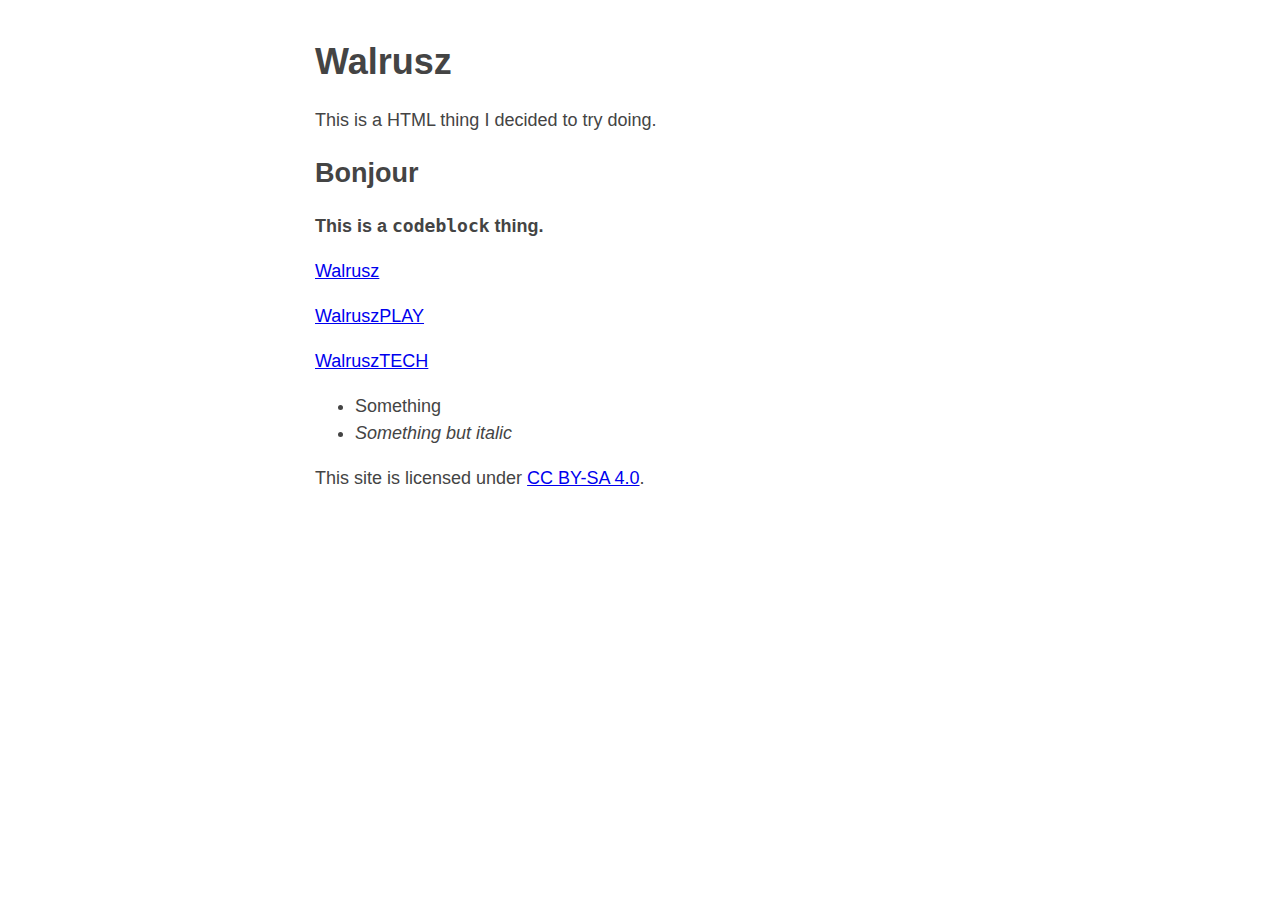
==== index.htm @ 13aa3d51 "2022-10-29_02" ====
<!DOCTYPE html>
<html lang="en">
<head>
    <meta http-equiv="content-type" content="text/html; charset=UTF-8">
    <meta charset="utf-8">
    <title>Walrusz.hu</title>
    <meta name="viewport" content="width=device-width, initial-scale=1">
    <meta name="description" content="Asd">
    <link rel="stylesheet" href="style.css">
    <link href='https://fonts.googleapis.com/css?family=Fira Sans' rel='stylesheet'>
    <link rel="icon" href="data:image/svg+xml,<svg xmlns=%22http://www.w3.org/2000/svg%22 viewBox=%220 0 100 100%22><text y=%22.9em%22 font-size=%2290%22>🧠</text></svg>">
    <style>
        p.times {
          font-family: "Times New Roman", Times, serif;
        }
        
        p.arial {
          font-family: Arial, Helvetica, sans-serif;
        }
        p.cantarell {
          font-family: 'Cantarell'; font-size: 22px;
        }
        p.firasans {
          font-family: 'Fira Sans'; font-size: 22px;
        }
        p.arial {
          font-family: Arial, Helvetica, sans-serif;
        }
    </style>
</head>
<body>
    <h1 id="le-title">Walrusz</h1>

<p>This is a HTML thing I decided to try doing.</p>

<h2 id="le-title-2">Bonjour</h2>

<p><strong>This is a <code class="language-plaintext highlighter-rouge">codeblock</code> thing.</strong></p>

<p><a href="https://youtube.com/WalruszMester">Walrusz</a></p>
<p><a href="https://youtube.com/WalruszPLAY">WalruszPLAY</a></p>
<p><a href="https://youtube.com/WalruszTECH">WalruszTECH</a></p>

<ul>
  <li>Something</li>
  <li><em>Something but italic</em></li>
</ul>

<p>This site is licensed under <a rel="license" href="http://creativecommons.org/licenses/by-sa/4.0/">CC BY-SA 4.0</a>.</p>

</body></html>
---- style.css ----
body{max-width:650px;margin:40px auto;padding:0 10px;font:18px/1.5 -apple-system, BlinkMacSystemFont, "Segoe UI", Roboto, "Helvetica Neue", Arial, "Noto Sans", sans-serif, "Apple Color Emoji", "Segoe UI Emoji", "Segoe UI Symbol", "Noto Color Emoji";color:#444}h1,h2,h3{line-height:1.2}@media (prefers-color-scheme: dark){body{color:#c9c9f1;background:#0d0d23}a:link{color:#58a6ff}a:visited{color:#8e96f0}}
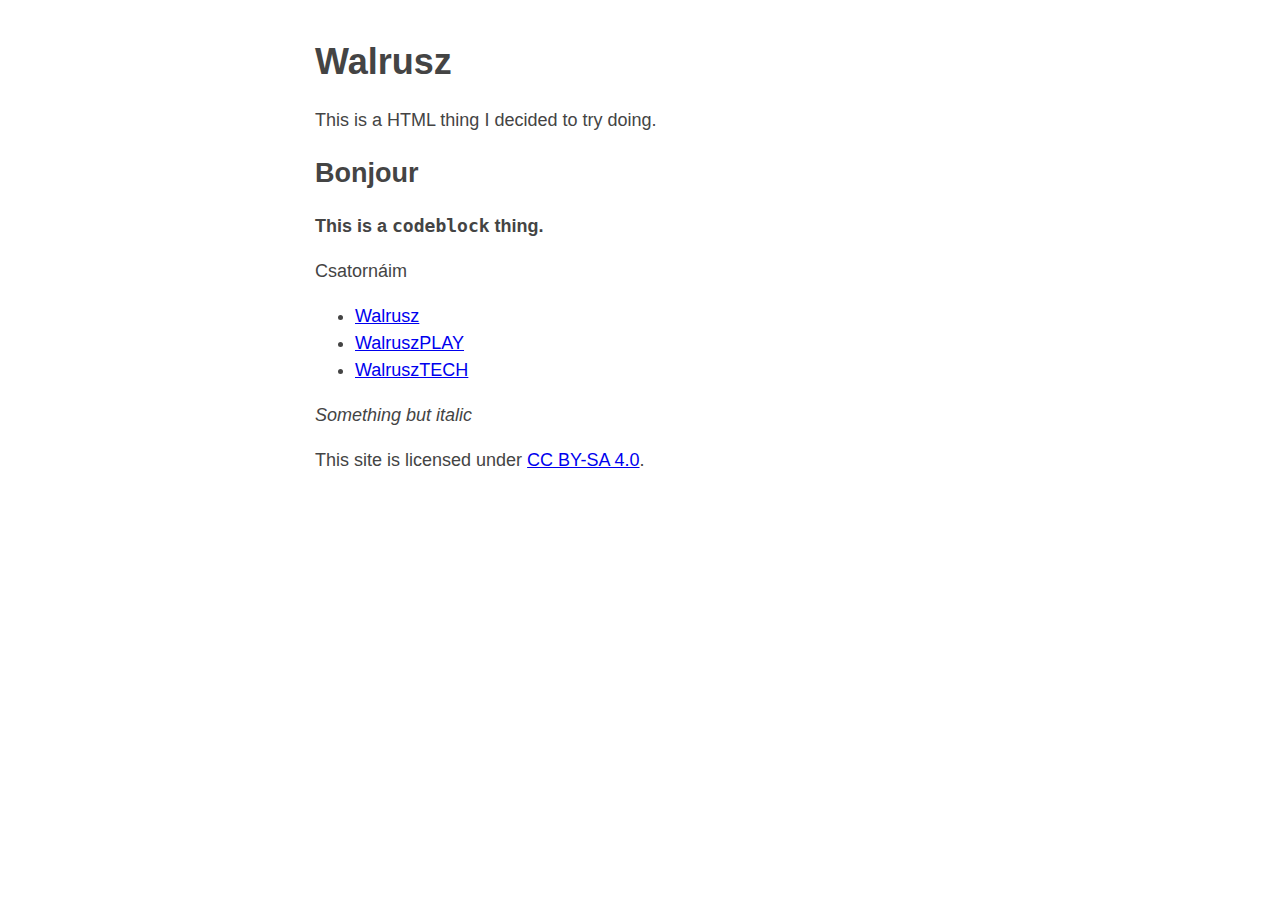
==== commit 298c25f9: "2022-10-29_03" ====
--- a/index.htm
+++ b/index.htm
@@ -37,14 +37,15 @@
 
 <p><strong>This is a <code class="language-plaintext highlighter-rouge">codeblock</code> thing.</strong></p>
 
-<p><a href="https://youtube.com/WalruszMester">Walrusz</a></p>
-<p><a href="https://youtube.com/WalruszPLAY">WalruszPLAY</a></p>
-<p><a href="https://youtube.com/WalruszTECH">WalruszTECH</a></p>
 
+<p>Csatornáim</p>
 <ul>
-  <li>Something</li>
-  <li><em>Something but italic</em></li>
+  <li><a href="https://youtube.com/WalruszMester">Walrusz</a></li>
+  <li><a href="https://youtube.com/WalruszPLAY">WalruszPLAY</a></li>
+  <li><a href="https://youtube.com/WalruszTECH">WalruszTECH</a></li>
 </ul>
+
+<p><em>Something but italic</em></p>
 
 <p>This site is licensed under <a rel="license" href="http://creativecommons.org/licenses/by-sa/4.0/">CC BY-SA 4.0</a>.</p>
 
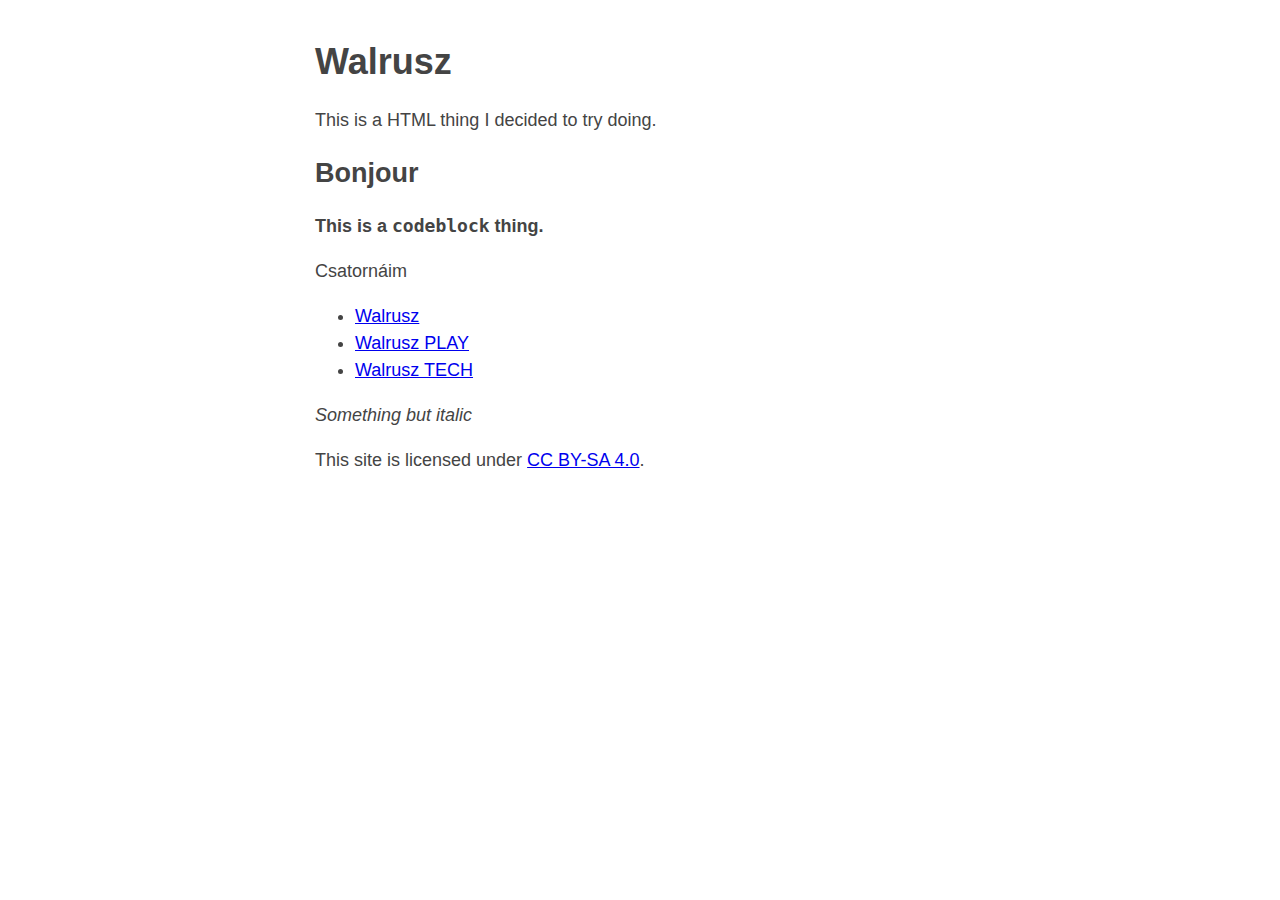
==== commit e3e20044: "2022-10-29_04" ====
--- a/index.htm
+++ b/index.htm
@@ -41,8 +41,8 @@
 <p>Csatornáim</p>
 <ul>
   <li><a href="https://youtube.com/WalruszMester">Walrusz</a></li>
-  <li><a href="https://youtube.com/WalruszPLAY">WalruszPLAY</a></li>
-  <li><a href="https://youtube.com/WalruszTECH">WalruszTECH</a></li>
+  <li><a href="https://youtube.com/WalruszPLAY">Walrusz PLAY</a></li>
+  <li><a href="https://youtube.com/WalruszTECH">Walrusz TECH</a></li>
 </ul>
 
 <p><em>Something but italic</em></p>
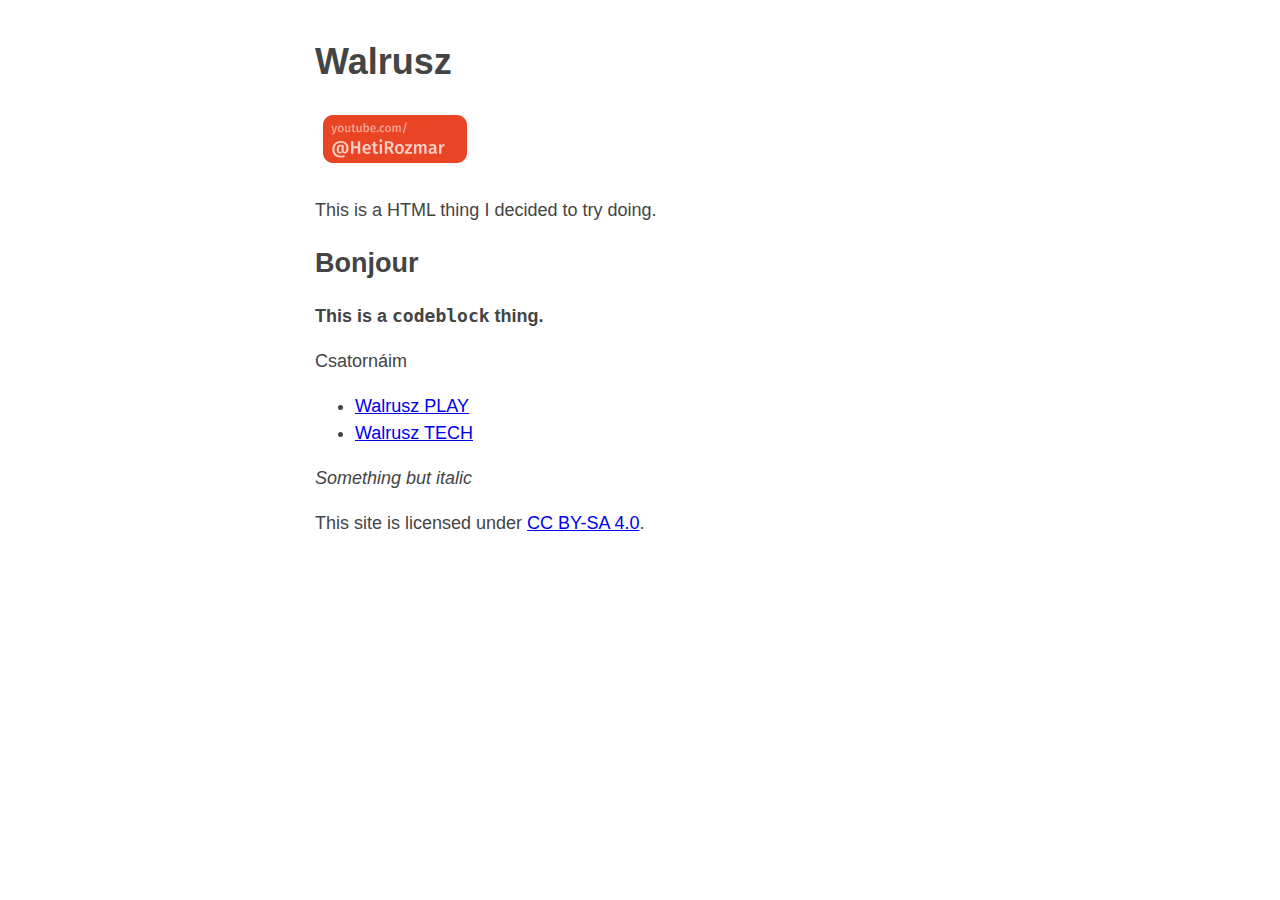
==== commit de9f0ca6: "2022-10-29_06" ====
--- a/index.htm
+++ b/index.htm
@@ -5,7 +5,7 @@
     <meta charset="utf-8">
     <title>Walrusz.hu</title>
     <meta name="viewport" content="width=device-width, initial-scale=1">
-    <meta name="description" content="Asd">
+    <meta name="description" content="Walrusz oldala">
     <link rel="stylesheet" href="style.css">
     <link href='https://fonts.googleapis.com/css?family=Fira Sans' rel='stylesheet'>
     <link rel="icon" href="data:image/svg+xml,<svg xmlns=%22http://www.w3.org/2000/svg%22 viewBox=%220 0 100 100%22><text y=%22.9em%22 font-size=%2290%22>🧠</text></svg>">
@@ -23,13 +23,12 @@
         p.firasans {
           font-family: 'Fira Sans'; font-size: 22px;
         }
-        p.arial {
-          font-family: Arial, Helvetica, sans-serif;
-        }
     </style>
 </head>
 <body>
     <h1 id="le-title">Walrusz</h1>
+
+<a href="https://youtube.com/WalruszMester"><img src = "images/button_yt.svg" width="160" height="64" target="_blank"  alt="YouTube"/></a>
 
 <p>This is a HTML thing I decided to try doing.</p>
 
@@ -40,7 +39,6 @@
 
 <p>Csatornáim</p>
 <ul>
-  <li><a href="https://youtube.com/WalruszMester">Walrusz</a></li>
   <li><a href="https://youtube.com/WalruszPLAY">Walrusz PLAY</a></li>
   <li><a href="https://youtube.com/WalruszTECH">Walrusz TECH</a></li>
 </ul>
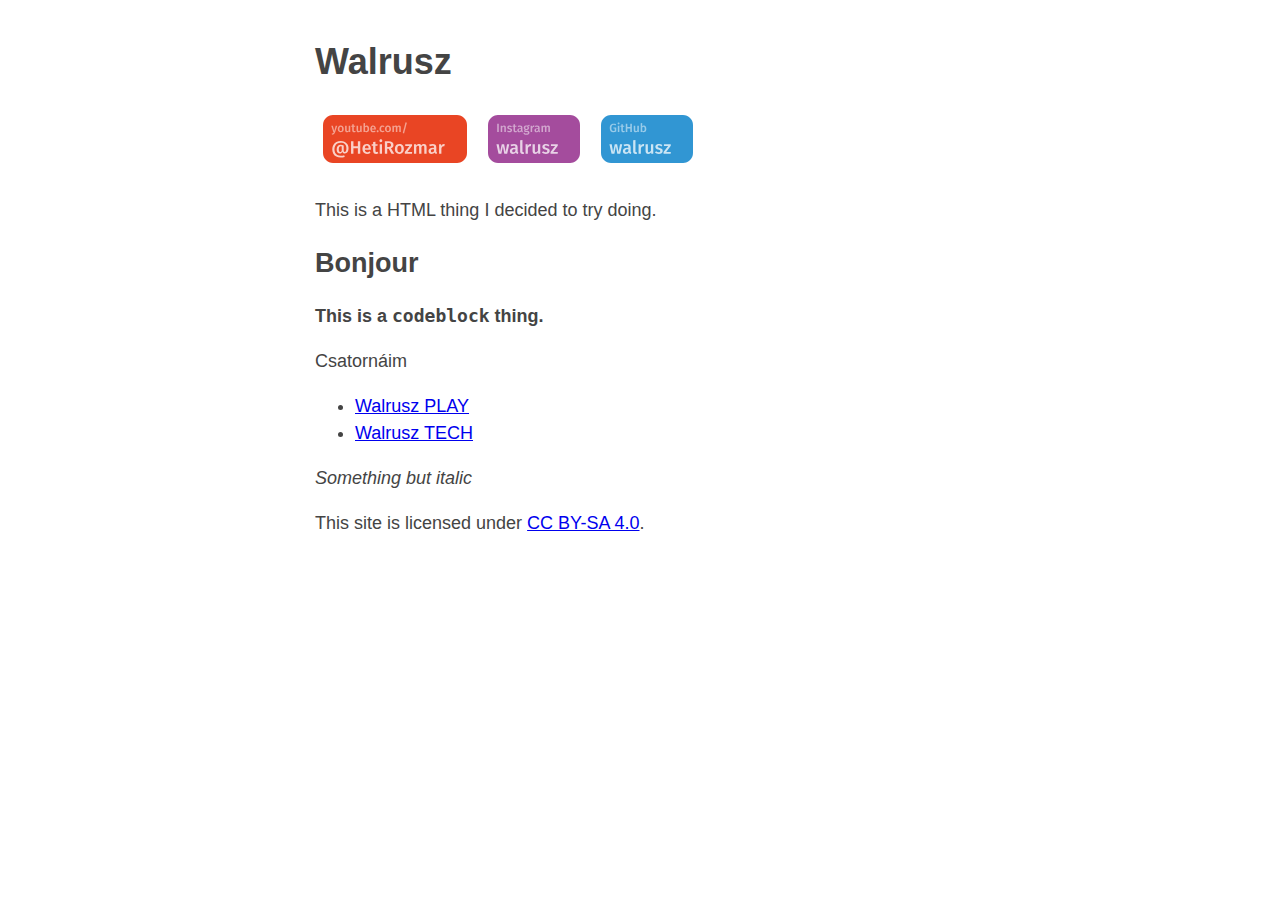
==== commit 0bc5fb54: "2022-10-29_07" ====
--- a/index.htm
+++ b/index.htm
@@ -29,6 +29,10 @@
     <h1 id="le-title">Walrusz</h1>
 
 <a href="https://youtube.com/WalruszMester"><img src = "images/button_yt.svg" width="160" height="64" target="_blank"  alt="YouTube"/></a>
+<a href="https://instagram.com/walrusz"><img src = "images/button_ig.svg" width="108" height="64" target="_blank"  alt="YouTube"/></a>
+<a href="https://github.com/walrusz"><img src = "images/button_gh.svg" width="108" height="64" target="_blank"  alt="YouTube"/></a>
+
+
 
 <p>This is a HTML thing I decided to try doing.</p>
 
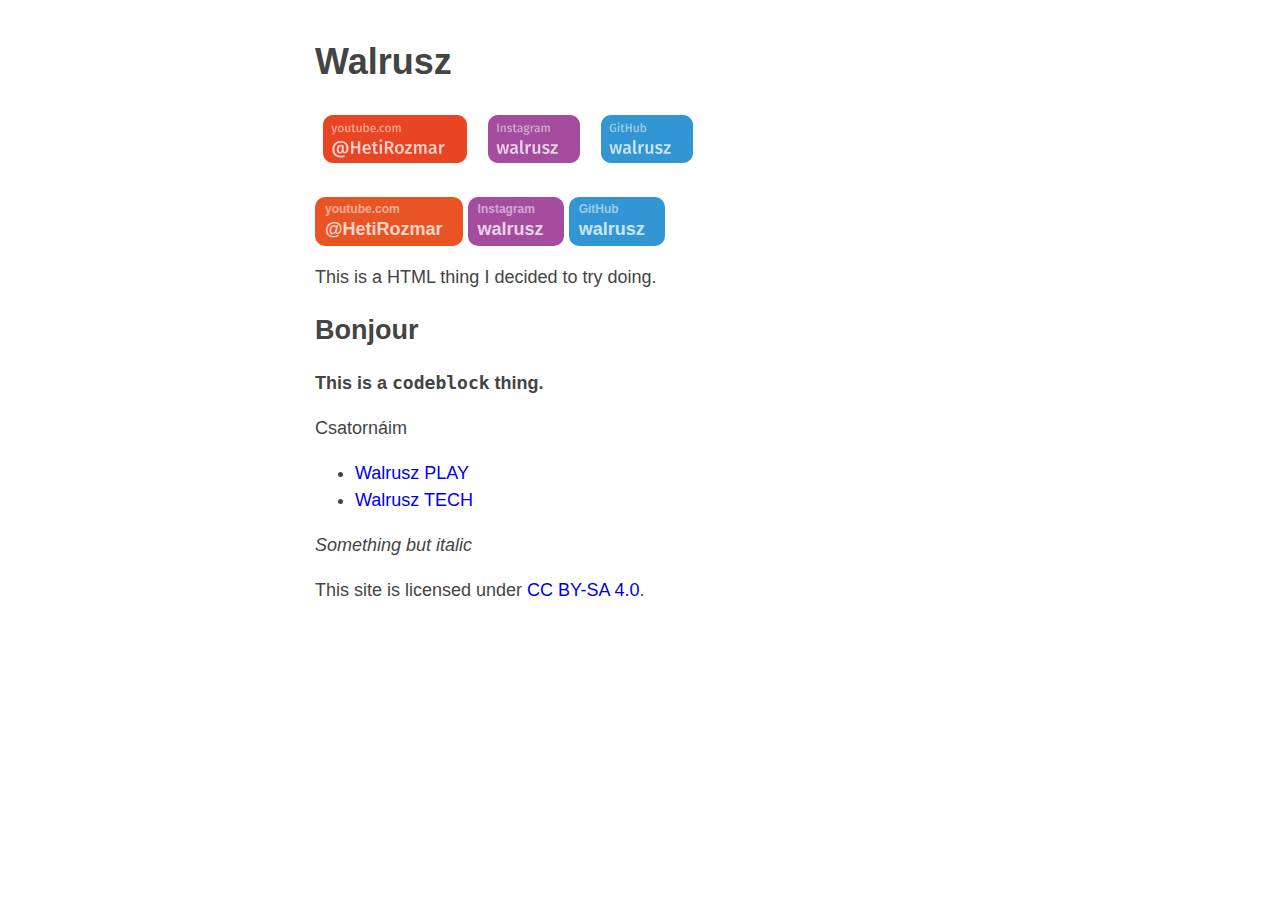
==== commit 75d9cae5: "2022-10-29_07" ====
--- a/index.htm
+++ b/index.htm
@@ -7,7 +7,6 @@
     <meta name="viewport" content="width=device-width, initial-scale=1">
     <meta name="description" content="Walrusz oldala">
     <link rel="stylesheet" href="style.css">
-    <link href='https://fonts.googleapis.com/css?family=Fira Sans' rel='stylesheet'>
     <link rel="icon" href="data:image/svg+xml,<svg xmlns=%22http://www.w3.org/2000/svg%22 viewBox=%220 0 100 100%22><text y=%22.9em%22 font-size=%2290%22>🧠</text></svg>">
     <style>
         p.times {
@@ -17,22 +16,42 @@
         p.arial {
           font-family: Arial, Helvetica, sans-serif;
         }
-        p.cantarell {
-          font-family: 'Cantarell'; font-size: 22px;
-        }
-        p.firasans {
-          font-family: 'Fira Sans'; font-size: 22px;
-        }
     </style>
 </head>
 <body>
     <h1 id="le-title">Walrusz</h1>
 
+<p>
 <a href="https://youtube.com/WalruszMester"><img src = "images/button_yt.svg" width="160" height="64" target="_blank"  alt="YouTube"/></a>
 <a href="https://instagram.com/walrusz"><img src = "images/button_ig.svg" width="108" height="64" target="_blank"  alt="YouTube"/></a>
 <a href="https://github.com/walrusz"><img src = "images/button_gh.svg" width="108" height="64" target="_blank"  alt="YouTube"/></a>
+</p>
 
+<p>
+<a href="https://youtube.com/WalruszMester">
+  <button class="fancy" style="background-color: #E95424;">
+    <span class="site">youtube.com</span>
+    <br/>
+    <span class="handle">@HetiRozmar</span>
+  </button>
+</a>
 
+<a href="https://instagram.com/walrusz">
+  <button class="fancy" style="background-color: #A44C9D;">
+    <span class="site">Instagram</span>
+    <br/>
+    <span class="handle">walrusz</span>
+  </button>
+</a>
+
+<a href="https://github.com/walrusz">
+  <button class="fancy" style="background-color: #3196D3;">
+    <span class="site">GitHub</span>
+    <br/>
+    <span class="handle">walrusz</span>
+  </button>
+</a>
+</p>
 
 <p>This is a HTML thing I decided to try doing.</p>
 
--- a/style.css
+++ b/style.css
@@ -1 +1,44 @@
-body{max-width:650px;margin:40px auto;padding:0 10px;font:18px/1.5 -apple-system, BlinkMacSystemFont, "Segoe UI", Roboto, "Helvetica Neue", Arial, "Noto Sans", sans-serif, "Apple Color Emoji", "Segoe UI Emoji", "Segoe UI Symbol", "Noto Color Emoji";color:#444}h1,h2,h3{line-height:1.2}@media (prefers-color-scheme: dark){body{color:#c9c9f1;background:#0d0d23}a:link{color:#58a6ff}a:visited{color:#8e96f0}}
+body {
+    max-width:650px;margin:40px auto;padding:0 10px;font:18px/1.5 -apple-system, BlinkMacSystemFont, "Segoe UI", Roboto, "Helvetica Neue", Arial, "Noto Sans", sans-serif, "Apple Color Emoji", "Segoe UI Emoji", "Segoe UI Symbol", "Noto Color Emoji";color:#444}h1,h2,h3{line-height:1.2}@media (prefers-color-scheme: dark){body{color:#c9c9f1;background:#0d0d23}a:link{color:#58a6ff}a:visited{color:#8e96f0}
+}
+
+a {
+  text-decoration: none;
+}
+
+@import url(//fonts.googleapis.com/css?family=Fira+Sans);
+
+
+button.fancy {
+  appearance: none;
+  border: none;
+  border-radius: 10px;
+  padding: 2px 20px 5px 10px;
+  
+  cursor: pointer;
+  
+  color: #fff;
+  
+  text-align: left;
+  
+  font-weight: 600;
+  line-height: 20px;
+
+  user-select: none;
+  vertical-align: middle;
+  white-space: nowrap;
+}
+
+span.site {
+  font-family: 'Fira Sans', sans-serif;
+  font-weight: medium;
+  font-size: 12px;
+  opacity: 0.5;
+}
+
+span.handle {
+  font-family: 'Fira Sans', sans-serif;
+  font-weight: medium;
+  font-size: 18px;
+  opacity: 0.75;
+}
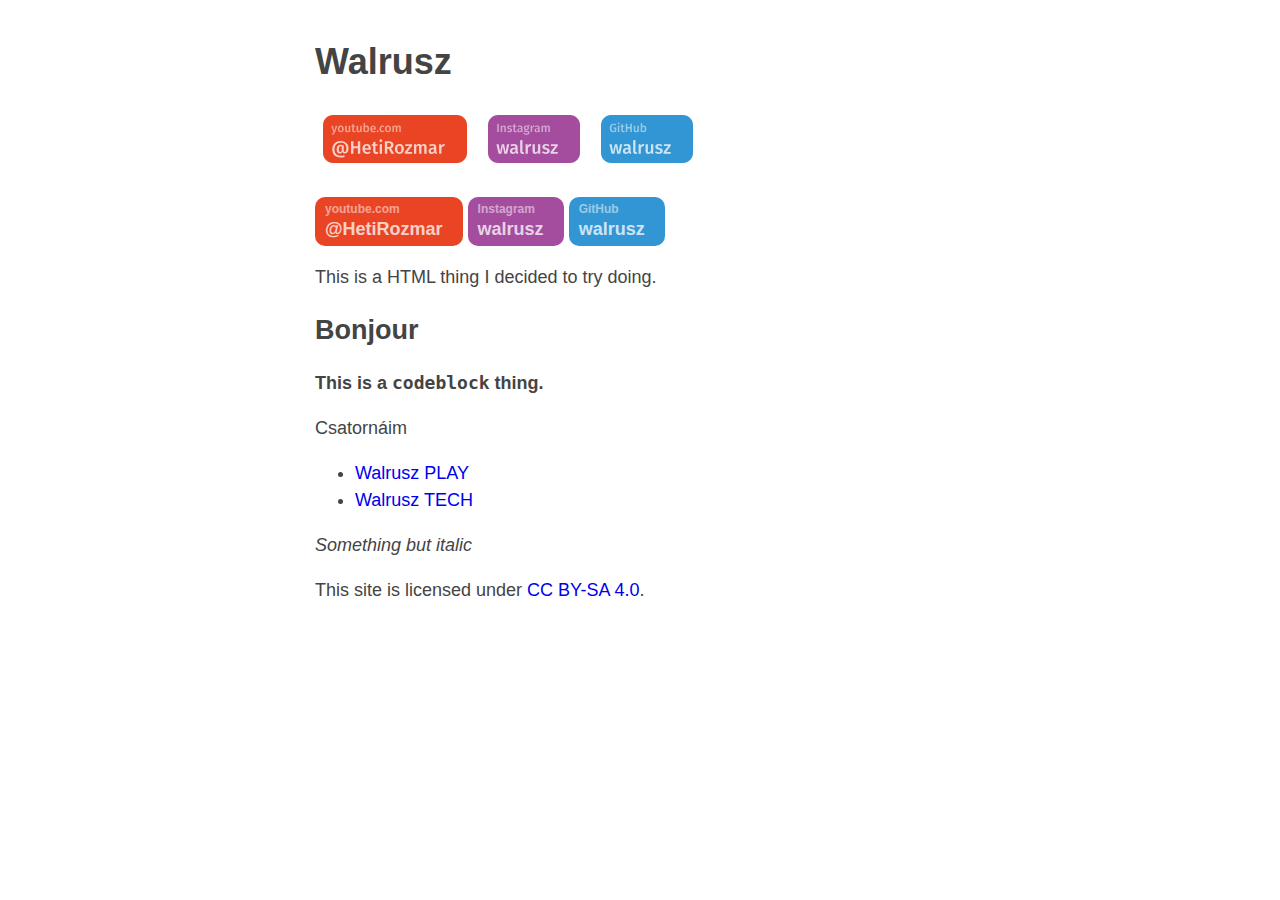
==== commit 36311a10: "2022-10-29_08" ====
--- a/index.htm
+++ b/index.htm
@@ -29,7 +29,7 @@
 
 <p>
 <a href="https://youtube.com/WalruszMester">
-  <button class="fancy" style="background-color: #E95424;">
+  <button class="fancy" style="background-color: #E94524;">
     <span class="site">youtube.com</span>
     <br/>
     <span class="handle">@HetiRozmar</span>
